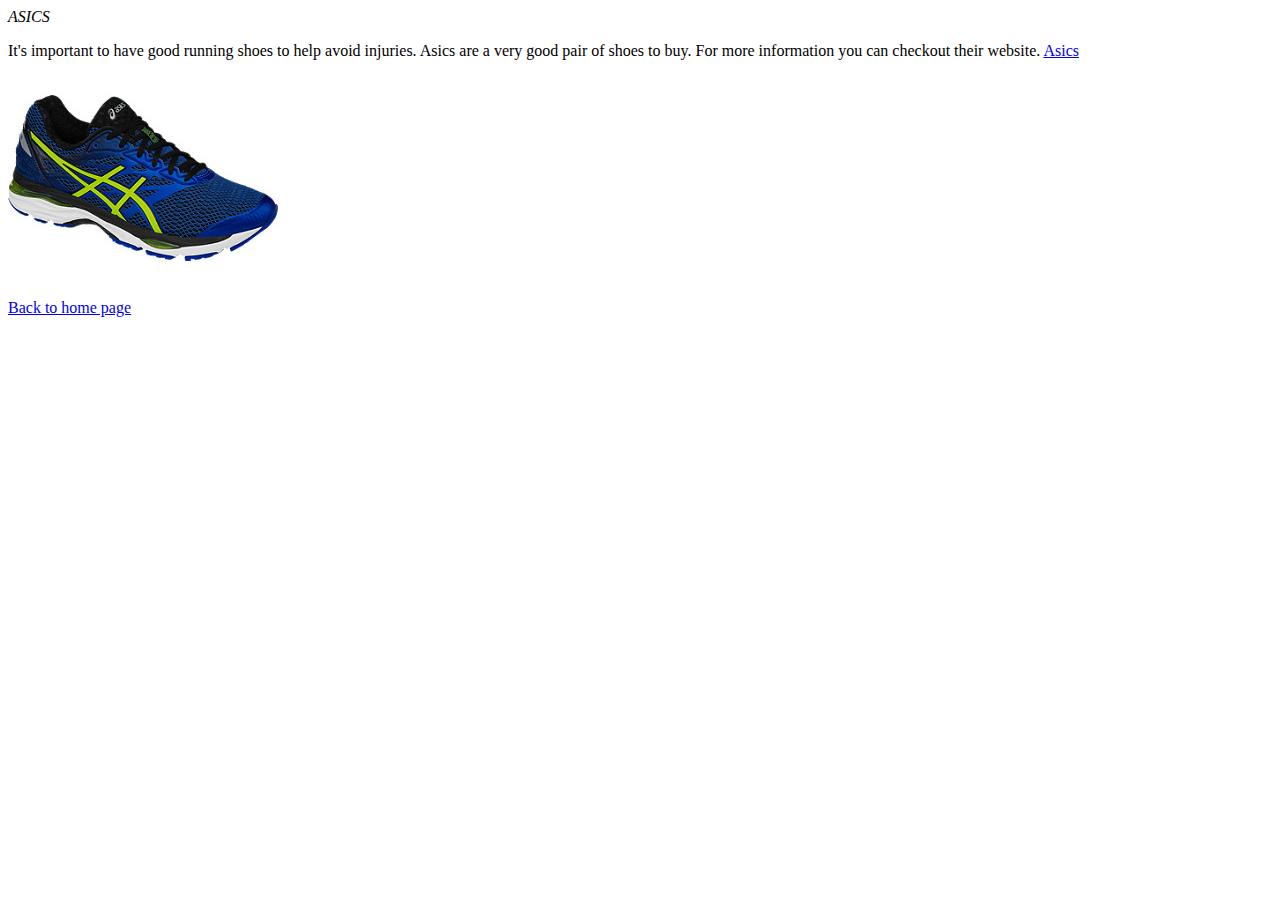
==== index2.html @ 9e3e8188 "Add asics page, and link to wikihow running" ====
<!DOCTYPE html>
<html>
<head><em>ASICS</em>
	<title>Asics for running</title>
</head>
<body>
<p>It's important to have good running shoes to help avoid injuries. Asics are a very good pair of shoes to buy. For more information you can checkout their website. <a href="http://www.asics.com/us/en-us/?gclid=Cj0KEQjwvve_BRDmg9Kt9ufO15EBEiQAKoc6qkyYc1ppWKfE6sRlzpcCRdV9gW5ENynTx3iMPxf6Wp0aAuoJ8P8HAQ&gclsrc=aw.ds">Asics</a></p>
<img src="Asics.jpg">
<p><a href="index.html">Back to home page</a></p>
</body>
</html>
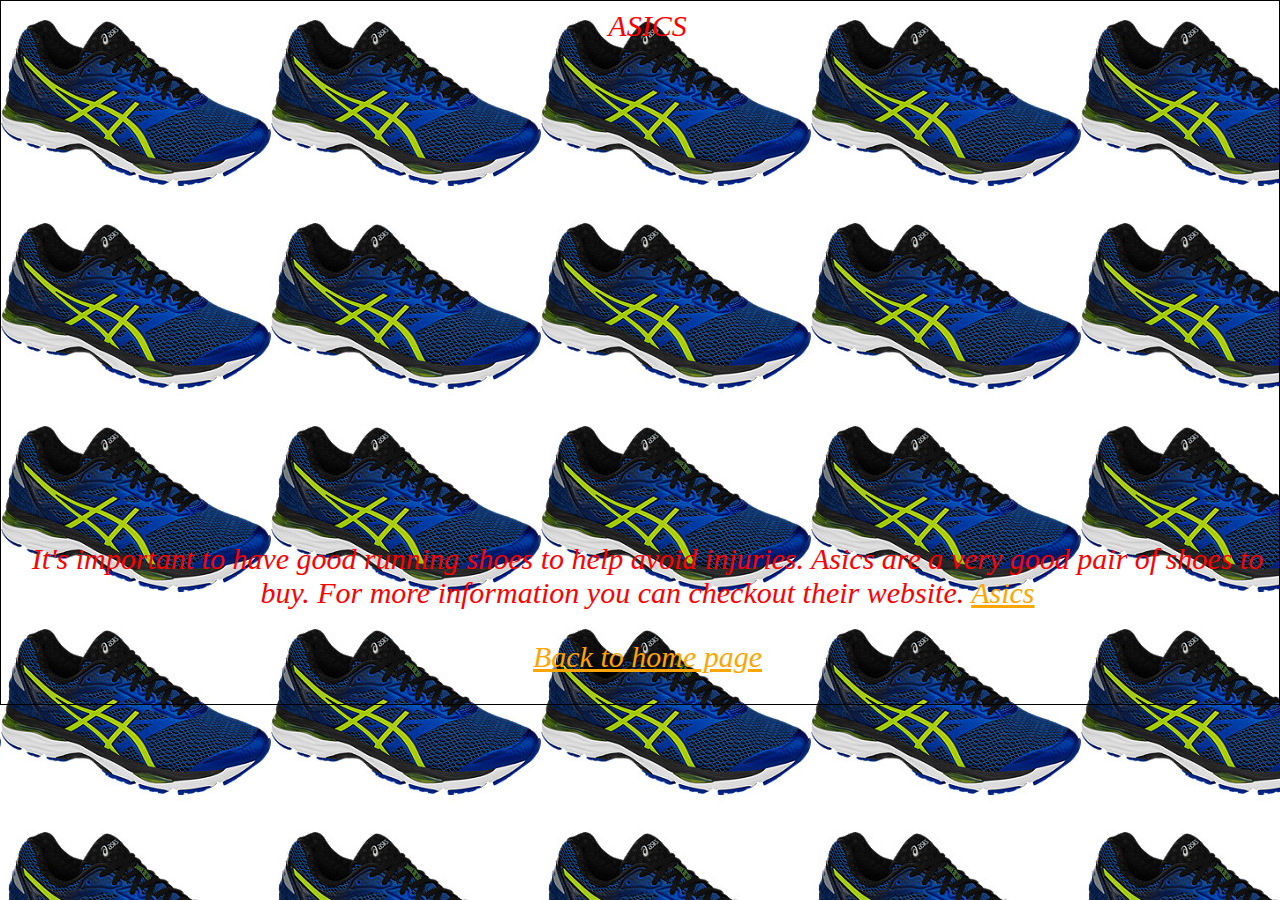
==== commit 872d623c: "still need to add media query for responsiveness" ====
--- a/index2.html
+++ b/index2.html
@@ -1,11 +1,12 @@
 <!DOCTYPE html>
 <html>
-<head><em>ASICS</em>
+<head>
+<link rel="stylesheet" href="styles2.css" type="text/css">
+<em>ASICS</em>
 	<title>Asics for running</title>
 </head>
 <body>
-<p>It's important to have good running shoes to help avoid injuries. Asics are a very good pair of shoes to buy. For more information you can checkout their website. <a href="http://www.asics.com/us/en-us/?gclid=Cj0KEQjwvve_BRDmg9Kt9ufO15EBEiQAKoc6qkyYc1ppWKfE6sRlzpcCRdV9gW5ENynTx3iMPxf6Wp0aAuoJ8P8HAQ&gclsrc=aw.ds">Asics</a></p>
-<img src="Asics.jpg">
+<p id="p1">It's important to have good running shoes to help avoid injuries. Asics are a very good pair of shoes to buy. For more information you can checkout their website. <a href="http://www.asics.com/us/en-us/?gclid=Cj0KEQjwvve_BRDmg9Kt9ufO15EBEiQAKoc6qkyYc1ppWKfE6sRlzpcCRdV9gW5ENynTx3iMPxf6Wp0aAuoJ8P8HAQ&gclsrc=aw.ds">Asics</a></p>
 <p><a href="index.html">Back to home page</a></p>
 </body>
 </html>--- a/styles2.css
+++ b/styles2.css
@@ -0,0 +1,23 @@
+html {
+	text-align: center;
+	float: left;
+	border: 1px solid black;
+	padding-left: 15px;
+	font-size: 15px;
+	font-style: bold;
+	background-image:url(Asics.jpg);
+}
+a {
+	color: orange;
+	font-style: bold;
+}
+#p1 {
+	margin-top: 40%;
+}
+body {
+	z-index: 3;
+	font-style: italic;
+	font-size: 30px;
+	color: red;
+	font-style: bold;
+}